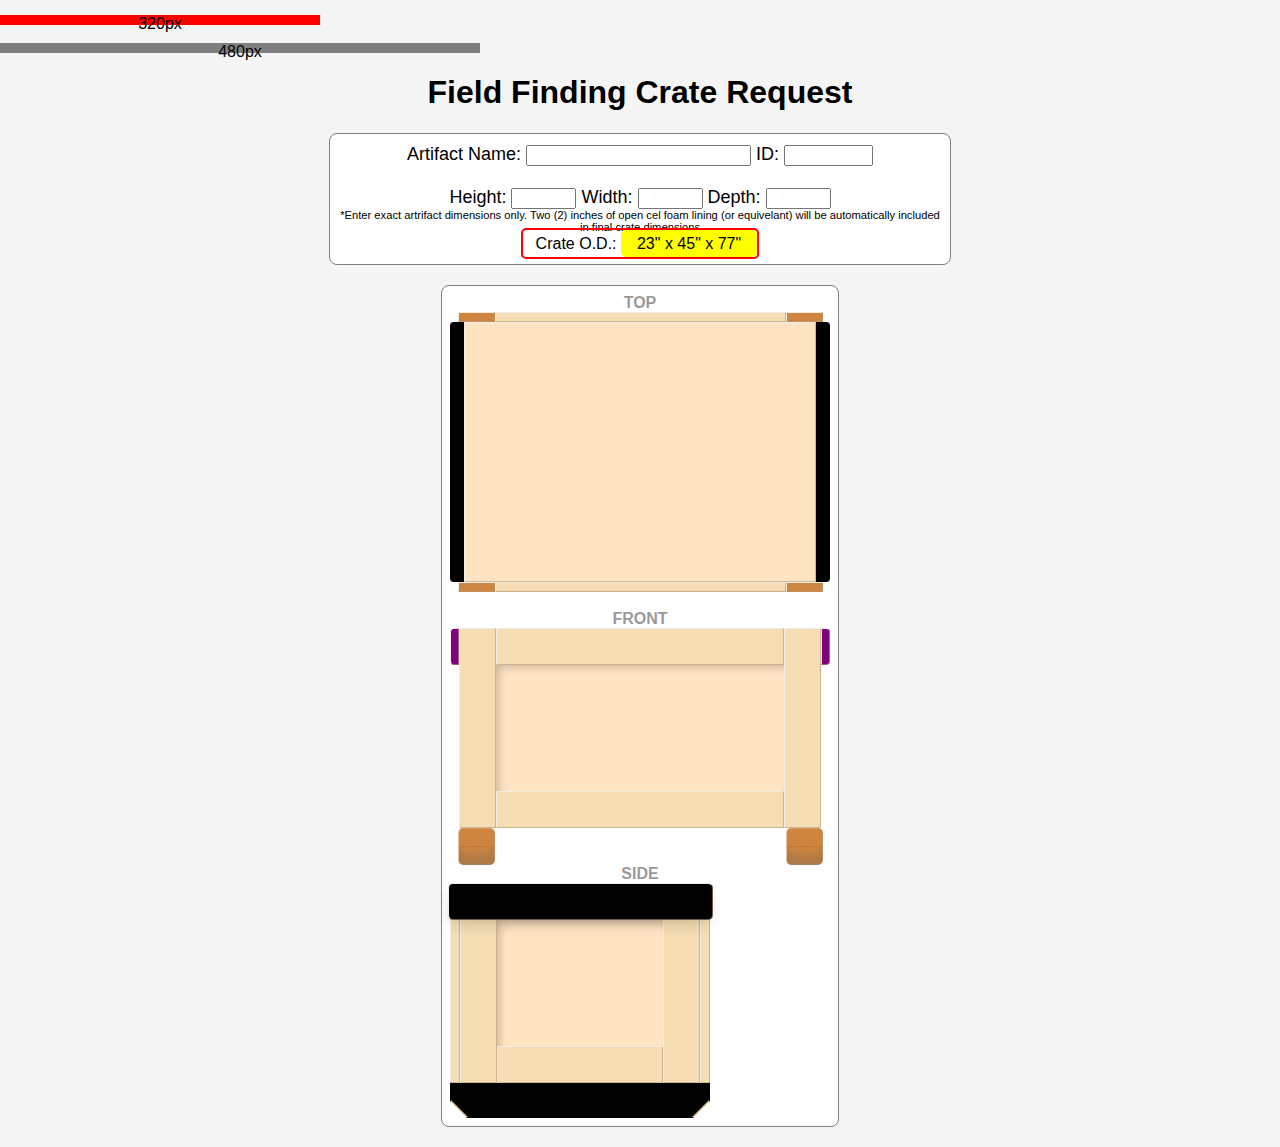
==== index.html @ 70dea07b "initial upload?" ====
<!DOCTYPE html>
<html lang="en">

<head>
  <meta charset="utf-8">
  <title>Field Storage and Shipping Crate Order Form</title>
  <meta name="author" content="">
  <meta name="description" content="A tool for requesting custom build crates for storage and transport of artifacts from the dig site.">
  <meta name="viewport" content="width=device-width, initial-scale=1">
  <link href="css/index.css" rel="stylesheet">
  <!-- <link href="css/style.css" rel="stylesheet"> -->
  <script src="https://ajax.googleapis.com/ajax/libs/jquery/3.4.1/jquery.min.js"></script>

  
</head>
<body>
<iphone> 320px </iphone><br>
<iphone2> 480px </iphone2>
<header>
  <h1>Field Finding Crate Request</h1>
</header>


<form id="crate_form" action="/my-handling-form-page" method="post">
  <div>
    <label for="name">Artifact Name:</label>
    <input type="text" id="name" name="item_name" size="25"  maxlength="25">
    <label for="item_id">ID:</label>
    <input type="text" id="item_id" name="item_id" size="8"  maxlength="8">
    <!-- <label for="grid_id">Grid Coordinates:</label>
    <input type="text" id="grid_id" name="grid_id" size="5"  maxlength="12"> -->
<br /><br />
    <label for="height">Height:</label>
    <input type="text" id="height" name="height" size="5"  maxlength="5">

    <label for="width">Width:</label>
    <input type="text" id="width" name="width" size="5"  maxlength="5">

    <label for="depth">Depth:</label>
    <input type="text" id="depth" name="depth" size="5"  maxlength="5">
  </div>
  <div class="note">*Enter exact artrifact dimensions only. Two (2) inches of open cel foam lining (or equivelant) will be automatically included in final crate dimensions</div>
  <span class="final_crate_OD">Crate O.D.: <span> 23" x 45" x 77" </span></span>
</form>



<!--  This is for dev only -->
<!-- <span class="height_slider">
  Height<input type="range" min="10" max="100" value="30" class="slider" id="h_range">
</span>
<span id="h_range_val">here</span>

<span class="width_slider">
  | Width<input type="range" min="15" max="100" value="30" class="slider" id="w_range">
</span>
<span id="w_range_val">here</span>

<span class="depth_slider">
  | Depth<input type="range" min="10" max="100" value="30" class="slider" id="d_range">
</span>
<span id="d_range_val">here</span>
<br /> -->


<div id="rendering_container" > <!-- contains the rendering of the crate -->
<!-- ==========  T O P   =========== -->
<section id="top_wrapper"> <h4 class="view_title">TOP</h4>
    <div class="top_cleat_ends_container">
      <div class="cleat_end endgrain border" ></div>
      <div class=" cleat_skid_spacer horizontal_cleat_edge border"></div>
      <div class="cleat_end endgrain border" ></div>
    </div>
<div class="container">
  <div class="handle_top rounded_corners_left"></div>
    <div class="container "> <!--  <== this WAS container_a -->
        <!-- <div class="vertical_cleat"></div> -->
        <div class="center_panel border "> </div>
        <!-- <div class="vertical_cleat"></div> -->
    </div><!-- end CONTAINER -->
  <div class="handle_top rounded_corners_right"></div>
</div><!-- end CONTAINER -->
    <div class="top_cleat_ends_container">
      <div class="cleat_end endgrain border"></div>
      <div class="cleat_skid_spacer horizontal_cleat_edge border"> </div>
      <div class="cleat_end endgrain border"></div>
    </div>
</section> <!--  End wrapper -->
<br />


<!-- <section id="front_and_side_wrapper"  > -->
<!-- ==========  F R O N T  =========== -->
<section id="front_wrapper"> <h4 class="view_title">FRONT</h4>
<div class="container"> <!-- on FRONT, Container is NOT package envelope  -->
    <div class="handle_end border rounded_corners_left"></div>
        <div class="container"><!--  <== INNER container -->
          <div class="vertical_cleat  border"></div>
           <div class="center_panel   ">
             <div class="horizontal_cleat  border"></div>
             <div class="shadow_container upper_left_shadow">  </div>
             <div class="horizontal_cleat  border"></div>
           </div>
          <div class="vertical_cleat  border"></div>
        </div><!-- <== INNER container -->
    <div class="handle_end border rounded_corners_right"></div>
</div> <!-- end CONTAINER -->

<div class="skid_ends_container ">
  <div class="skid_end endgrain border_endgrain "> <div class="skid_end_shadow "> </div> </div>
  <div class=" cleat_skid_spacer"></div>
  <div class="skid_end endgrain border_endgrain "><div class="skid_end_shadow "> </div></div>
</div>
</section> <!--  End wrapper -->





<!-- ==========  S I D E  =========== -->
<section id="side_wrapper"> <h4 class="view_title">SIDE</h4>
<div class="container">
  <div class="handle_side handle_side_shadodw border"></div>
<div class="container"> <!--  <== this WAS container_a -->
  <div class="vertical_cleat_edge border"></div>
  <div class="vertical_cleat border"></div>
    <div class="center_panel ">
      <div class="horizontal_cleat border"></div>
      <div class="shadow_container upper_left_shadow">  </div>
      <div class="horizontal_cleat border"></div>
    </div>
  <div class="vertical_cleat border"></div>
  <div class="vertical_cleat_edge border"></div>
</div> <!--  End Container  AAA-->

</div> <!--  End Container -->
<div class="skid_side">
  <div class="cutCorner_1"></div>
  <div class="cutCorner_2"></div>
  <div class="cutCorner_3"></div>
  <div class="cutCorner_4"></div>
</div>
</section> <!--  End wrapper -->


<!-- </section> <!- - end front/side wrapper - -> -->
</div> <!--  END rendering container -->




<script>
inch = 10 //enlarges the number to reasonable pixel size
// default size
default_height = 20*inch
default_width = 38*inch
default_depth = 26*inch
// cleats
cleat_width = 3.5*inch
// the JS does not calculate well if you scale cleat)Thickness
// fix this
cleat_thickness = inch*.75   //Thickness of the wood
//skids
default_skid_height = 3.5*inch
default_skid_width = 3.5*inch
default_skid_depth = default_depth
skid_color = "burlywood"
skid_angle_color = "tan"
// handles
handle_width = 1.5*inch
handle_height = 3.5*inch
min_handle_height = 20*inch   // imperative floor height

border_width = 1
border_allowance = 2

// set the begining crate to default sizes
// for front and side (HEIGHT) !!
$('#side_wrapper .container, #front_wrapper .container').css({ height: default_height });
// for front and top (width) !!
$('#top_wrapper .container, #front_wrapper .container, .skid_ends_container').css({ width: default_width });
//sets the indents on left and right of cleat ends, top view
// accounts changing the size of material used for handles and cleats
$('.top_cleat_ends_container').css({ width: default_width-(handle_width-cleat_thickness)*2, "margin-left": handle_width-cleat_thickness });

// for top and side (depth) !!
$('#top_wrapper .container').css({ height: default_depth });
$('#side_wrapper .container').css({ width: default_depth });
// default handle rendering accounting for cleat thickness
$(".handle_top").css(  {"width": handle_width });
$(".handle_end").css(  {"height": handle_height, "width": handle_width-cleat_thickness });
$(".handle_side").css(  {"height": handle_height });
// cleats
//$('#top_wrapper .container .skid_ends_container').css(  {"height": cleat_thickness}); // ---------------------------------
//$(".cleat_end").css(  {"height": cleat_thickness, "width": cleat_width }); // ---------------------------------
$(".vertical_cleat").css(  { "width": cleat_width });
$(".horizontal_cleat").css(  { "height": cleat_width });
// skids
$(".skid_side").css(  { "height": default_skid_height, "width": default_depth });
$('.skid_end').css({ "margin-left": handle_width-cleat_thickness,
  "margin-right": handle_width-cleat_thickness,
  "height": default_skid_height,
  "width": default_skid_width
 });

// these make the angles from default values
// calculat and make CSS the same values to work without JS
// DEFAULT SKIDS FOR 4X4
  $('.cutCorner_1').css({
        "border-bottom-width": default_skid_height/2 ,
        "border-bottom-style": "solid" ,
        "border-bottom-color": skid_angle_color ,
        "border-right-width": default_skid_height/2 ,
        "border-right-style": "solid" ,
        "border-right-color": "transparent" ,
  })
  $('.cutCorner_2').css({
        "border-bottom-width": default_skid_height/2,
        "border-bottom-style": "solid" ,
        "border-bottom-color": "white" ,
        "border-right-width": default_skid_height/2 ,
        "border-right-style": "solid" ,
        "border-right-color": "transparent" ,
  })
  $('.cutCorner_3').css( {
        "border-bottom-width": default_skid_height/2 ,
        "border-bottom-style": "solid" ,
        "border-bottom-color": skid_angle_color ,
        "border-left-width": default_skid_height/2 ,
        "border-left-styl": "solid" ,
        "border-left-colo": "transparent" ,
  })

  $('.cutCorner_4').css( {
        "border-bottom-width": default_skid_height/2 ,
        "border-bottom-style": "solid" ,
        "border-bottom-color": "white" ,
        "border-left-width": default_skid_height/2 ,
        "border-left-style": "solid" ,
        "border-left-color": "transparent" ,
      })


/* ================= WIDTH input ================ */
// it would be more DRY to make each of these a function
// and call that function in the 'on input' below
// or, rather make a single function that does it all
/* ================= HEIGHT input ================ */
$('#height').on('input',function(e){
user_height = parseInt( $('#height').val() )*12
if (user_height>108) {  // waiting for second digit, less jumpy
$('#side_wrapper .container, #front_wrapper .container').css({ height: user_height });

 if (user_height>min_handle_height) { // keeps handles x height from ground
   $('.handle_end').css(  {"align-self": "flex-end" });
   $('.handle_end').css(  {"margin-bottom": min_handle_height });
   $('.handle_side').css(  {"bottom": min_handle_height });
 }
 else {
   $('.handle_end').css(  {"align-self": "flex-begin" }); // sticks to top
   $('.handle_end').css(  {"margin-bottom": '' });  // remove any value
   $('.handle_side').css(  {"bottom": '' });             // remove any value
 }

} // first if statement
});
/* ================= Width input ================ */
$('#width').on('input',function(e){
  user_height = parseInt( $('#width').val() )*12
if (user_height>=108) {  // waiting for second digit, less jumpy
$('#top_wrapper .container, #front_wrapper .container, .skid_ends_container').css({ width: user_height });
$('.top_cleat_ends_container').css({ width: user_height-(handle_width-cleat_thickness)*2, "margin-left": handle_width-cleat_thickness });
}

});

/* ================= DEPTH input ================ */
$('#depth').on('input',function(e){
user_depth = parseInt( $('#depth').val() )*12
if (user_depth>108) {  // waiting for second digit, less jumpy

$('#top_wrapper .container').css({ height: user_depth });
$('#side_wrapper .container, .skid_side').css({ width: user_depth });

// scall form drawing to hit max width if greater than form width
// positioning here is shit. Fix this
scale_to = 600/user_depth
if ( user_depth > 264 ) {
$('#rendering_container').css({
  transform: "scale("+scale_to+")",
  "transform-origin": "top center"
});
// experimental only
  $('#rendering_container').css( {
    "border": "1px solid green",
    //  "max-width": "1200px",
    //  "margin-left" : "20px"
    //    "display" :" block"
    });
  // } else if ( user_depth <= 264 ) {
  //   $('#rendering_container').css({
  //     transform: "scale(1)",
  //     "transform-origin": "top center",
  //     "display" :" inline-block"
  //   });
  //
}

} // first if statement
});

// codepen for scaling to viewport
// https://codepen.io/edwardpayton/pen/pjyogj


// REVISIT THIS LATER *+*+*+*+*+*+**+*+*+*+*+*+*+*+*+*+*+*+*+*+*+*+*+*+*+*+*+*+*+*+*+*+*+*+*+*+*+*+*+*+*+*+*+
// // $(window).height();
// // $(window).width();
// $(window).on('resize', function(){
//   // OK, this should be a percentage of window IF crate is x size and viewport is small, etc...
//     var win = $(this); //this = window
//     scale_to = win.width()/800 //0.5 //(win.width);
// //     if (win.height() >= 320) { $('#rendering_container').css({ border: "3px solid blue" });}
// //     if (win.width() >= 400) { $('#rendering_container').css({ transform: "scale("+scale_to+")", "transform-origin": "top center" }); }
// $('#rendering_container').css({ transform: "scale("+scale_to+")", "transform-origin": "top center" });
// });
// REVISIT THIS LATER *+*+*+*+*+*+**+*+*+*+*+*+*+*+*+*+*+*+*+*+*+*+*+*+*+*+*+*+*+*+*+*+*+*+*+*+*+*+*+*+*+*+*+




</script>

  <!-- <script src="js/CrateMaker.js"></script> -->
</body>
</html>
---- css/index.css ----
:root {
    font-size:16px;
  }
  
  
  
    body {
      background: WhiteSmoke; /*LightSteelBlue ;*/
      padding-top:15px;
      margin: 0px;
      font-family: Helvetica;
      text-align: center;
    }
  
    /* ============================================== */
    /* ================= Crate Form ================== */
    /* ============================================== */
    #crate_form {
      background: #fff;
      padding: 10px;
      font-size: 18px;
      text-align: center;
      transition: all 0.2s;
      margin: 0px auto ;
      border:1px solid gray;
      border-radius: 8px;
      max-width: 600px;  /* fits printed page well */
       /* width: 100%; */
    }
  
    #rendering_container {
        margin: 20px auto;
        padding: .5rem ;
        background: #fff;
        border: 1px solid gray;
        /*FIX THIS FOR ALL BROWSERS ! ! ! ! ! ! ! ! !! ! ! ! ! !*/
        border-radius: 8px;
        /* inline-block messes with js scalability */
        display: inline-block;
  /* wiht it ON, it fills nicely with crate, whith it off, it does not center properly
  
        /* max-width: 600px;  /* fits printed page well */
      }
  
    #side_wrapper, #top_wrapper, #front_wrapper {
      p adding: .5rem;
    }
    #side_wrapper {
      fl oat: left; /* WHY is this critical to skid width?? */
    }
  
  
    section h4 {
      /* .view_title */
        opacity: 0.4;
        font-weight:bold;
        margin-bottom:.5em;
        width:300px;
        display: inline;
    }
  
    /* ========= for flex layout only ======== */
    /* === all sizes are defined in js & via input form == */
    .container { /* inner wrapper of some kind */
      display: flex;
      position: relative;
      /* flex-grow: 1;  */
    }
    .center_panel {    /* main panel */
      flex-grow: 1;   /* Set the middle element to grow and stretch */
        display: flex; /* because it's a containter too */
        flex-direction: column;           /* for sub elements */
        justify-content: space-between;   /* for sub elements */
    }
    .handle_side {
      position: absolute;
      display: block;
      z-index: 999;
    }
  
  
    .skid_side  {
      flex-grow: 1;
  
    }
    .top_cleat_ends_container, .skid_ends_container  {
      display: flex;
      flex-direction: row;
  width:inherit;
    }
  
  
  
    .cleat_skid_spacer {
      flex-grow: 1;
  
    }
  
    .horizontal_cleat_edge {
  
    }
  
  
  
  
  
  
  
  
  
    /* ========= for default appearance only ======== */
    /* === all are defined in js & via input form == */
  
    .container {
      /* These don't seem to be necessary
      width:300px;
      height:200px; */
    }
  
    .vertical_cleat {
      background-color: wheat;
      background-image: url('./images/Pine_Planking_Vert_1.jpg') ;
      width:35px;
    }
    .vertical_cleat_edge {
      background-color: wheat;
      background-image: url('./images/Pine_Planking_Vert_1.jpg') ;
      width:8px; /* MAKE THIS A JS CALCULATION */
    }
  
    .horizontal_cleat {
      background-color: wheat;
      background-image: url('./images/Pine_Planking_Hor_1.jpg') ;
      height: 35px; /* only active if JS not loaded */
    }
    .horizontal_cleat_edge {
      background-color: wheat;
      background-image: url('./images/Pine_Planking_Hor_1.jpg') ;
      height: 8px; /* only active if JS not loaded */
    }
  
    .cleat_end {
      background-color: peru;
      background-image: url('./images/EndGrain_1.jpg');
      background-repeat: repeat;
      background-size: cover;
      /* height: 15px;  a defaulted height here is throwing off the js */
      width: 35px;
    }
    .center_panel {
      background-color: bisque;
      background-image: url('./images/Plywood_2.jpg') ;
      background-repeat: repeat;
      background-size: 80%;
    }
    .handle_end {
      background-color: purple;
      background-image: url('./images/EndGrain_1.jpg');
      background-repeat: repeat;
      background-size: cover;
    }
    .rounded_corners_right {
      -webkit-border-top-right-radius: 4px;
      -webkit-border-bottom-right-radius: 4px;
      -moz-border-radius-topright: 4px;
      -moz-border-radius-bottomright: 4px;
      border-top-right-radius: 4px;
      border-bottom-right-radius: 4px;
    }
    .rounded_corners_left {
    -webkit-border-top-left-radius: 4px;
    -webkit-border-bottom-left-radius: 4px;
    -moz-border-radius-topleft: 4px;
    -moz-border-radius-bottomleft: 4px;
    border-top-left-radius: 4px;
    border-bottom-left-radius: 4px;
    }
    .rounded_corners_3 {
      -webkit-border-radius: 3px;
      -moz-border-radius: 3px;
      border-radius: 3px;
    }
    .rounded_corners_5 {
      -webkit-border-radius: 5px;
      -moz-border-radius: 5px;
      border-radius: 5px;
    }
  
    .handle_top {
      background-color: black;
      background-image: url('./images/WoodGrainTile.jpg');
      background-repeat: no-repeat;
      width: 30px;
    }
    .handle_side {
      background-color:black;
      background-image: url('./images/WoodGrainTile_horizontal.jpg');
      background-repeat: repeat;
      background-size: 60%;
      width: 101%;
      margin-left: -2px;
      -webkit-border-radius: 5px;
      -moz-border-radius: 5px;
      border-radius: 5px;
    }
  
  
    .skid_side  {
      background-color:black;
      background-image: url('./images/WoodGrainTile_horizontal.jpg');
      background-repeat: repeat;
      background-size: 60%;
      height: 75px;
      position: relative;
    }
    .skid_end {
      background-color: peru;
      background-image: url('./images/EndGrain_1.jpg');
      background-repeat: repeat;
      background-size: cover;
      -webkit-border-radius: 5px;
      -moz-border-radius: 5px;
      border-radius: 5px;
      height: 50px;
      width: 50px;
        }
  
    /* ==================== skid S I D E angles =================== */
    .cutCorner_1 {
      position:absolute; left:1px; bottom:1px;  content:'';
      border-bottom-width: 10px ;
      border-bottom-style: solid ;
      border-bottom-color: blue ;
      border-right-width: 10px ;
      border-right-style: solid ;
      border-right-color: transparent ;
    }
    .cutCorner_2 {
      position:absolute; left:0px; bottom:0px; content:'';
      border-bottom-width: 10px ;
      border-bottom-style: solid ;
      border-bottom-color: white ;
      border-right-width: 10px ;
      border-right-style: solid ;
      border-right-color: transparent ;
    }
    .cutCorner_3 {
      position:absolute; right:1px; bottom:1px;  content:'';
      border-bottom-width: 10px ;
      border-bottom-style: solid ;
      border-bottom-color: blue ;
      border-left-width: 10px ;
      border-left-style: solid ;
      border-left-color: transparent ;
    }
    .cutCorner_4 {
      position:absolute; right:0px; bottom:0px; content:'';
      border-bottom-width: 10px ;
      border-bottom-style: solid ;
      border-bottom-color: white ;
      border-left-width: 10px ;
      border-left-style: solid ;
      border-left-color: transparent ;
    }
  
  
  
  
    .border {
      border-top: 1px solid rgba(241, 236, 228,1);
      border-right: 1px solid rgba(183, 152, 123, 0.60);   /*  232,193,134,1); */
      border-bottom: 1px solid rgba(183, 152, 123, 0.60);
      border-left: 1px solid rgba(241, 236, 228,1);
    }
  
    .border_endgrain {
      border-top: 1px solid rgba(241, 236, 228, 0.20);
      border-right: 1px solid rgba(183, 152, 123, 0.60);   /*  232,193,134,1); */
      border-bottom: 1px solid rgba(183, 152, 123, 0.90);
      border-left: 1px solid rgba(241, 236, 228, 0.60);
    }
  
    .shadow_container {
      flex-grow: 1;
    }
    .upper_left_shadow {
      box-shadow: 5px 5px 10px -3px rgba(0,0,0,0.22) inset;
      -webkit-box-shadow: 5px 5px 10px -3px rgba(0,0,0,0.22) inset;
      -moz-box-shadow: 5px 5px 10px -3px rgba(0,0,0,0.22) inset;
    }
  
    .handle_side_shadodw {
      box-shadow: -1px 7px 16px -5px rgba(0,0,0,0.22);
      -webkit-box-shadow: -1px 7px 16px -5px rgba(0,0,0,0.22);
      -moz-box-shadow: -1px 7px 16px -5px rgba(0,0,0,0.22);
    }
  
    .skid_end_shadow {
      border-top:1px solid rgba(0,0,0,0.07); /* faint top line */
      height: 50%;    /* THIS COULD BE js for variable skid size ========= */
      margin-top:50%; /* THIS COULD BE js for variable skid size ========= */
      box-shadow: 0px -10px 10px 0px rgba(140, 110, 82, 0.5) inset;
      -webkit-box-shadow: 0px -10px 10px 0px rgba(140, 110, 82, 0.5) inset;
      -moz-box-shadow: 0px -10px 10px 0px rgba(140, 110, 82, 0.5) inset;
      /* Radius bottom only */
      -webkit-border-bottom-right-radius: 5px;
      -webkit-border-bottom-left-radius: 5px;
      -moz-border-radius-bottomright: 5px;
      -moz-border-radius-bottomleft: 5px;
      border-bottom-right-radius: 5px;
      border-bottom-left-radius: 5px;
    }
  
    /* ============================================== */
    /* ============== Printable Page ================ */
    /* ============================================== */
    @page {
      size: 8.5in 11in;
      margin: 5pt 10pt 30pt 10pt;
    }
  
    @media print {
      /* make this a js option for B&W printing only */
      /* and turn off 'color-adjust' accordingly */
      /* .border, .border_endgrain {
        border: 1px solid black;
      } */
    }
  
    * {
        -webkit-print-color-adjust: exact !important;   /* Chrome, Safari, Edge */
        color-adjust: exact !important;                 /*Firefox*/
    }
  
    form .note{
      font-size: .7rem
    }
    form .final_crate_OD{
      border: 2px solid red;
      font-size: 1rem;
      margin-top: 1em;
      padding: .3rem 0rem .3rem .8rem;
      -webkit-border-radius: 5px;
      -moz-border-radius: 5px;
      border-radius: 5px;
  
    }
    form .final_crate_OD span{
      font-size: 1rem;
      background-color: yellow;
      padding: .3rem 1rem;
      -webkit-border-radius: 5px;
      -moz-border-radius: 5px;
      border-radius: 5px;
    }
  
  iphone {background-color: red; width:320px;height:10px;display:block;}
  iphone2 {background-color: gray; width:480px;height:10px;display:block;}
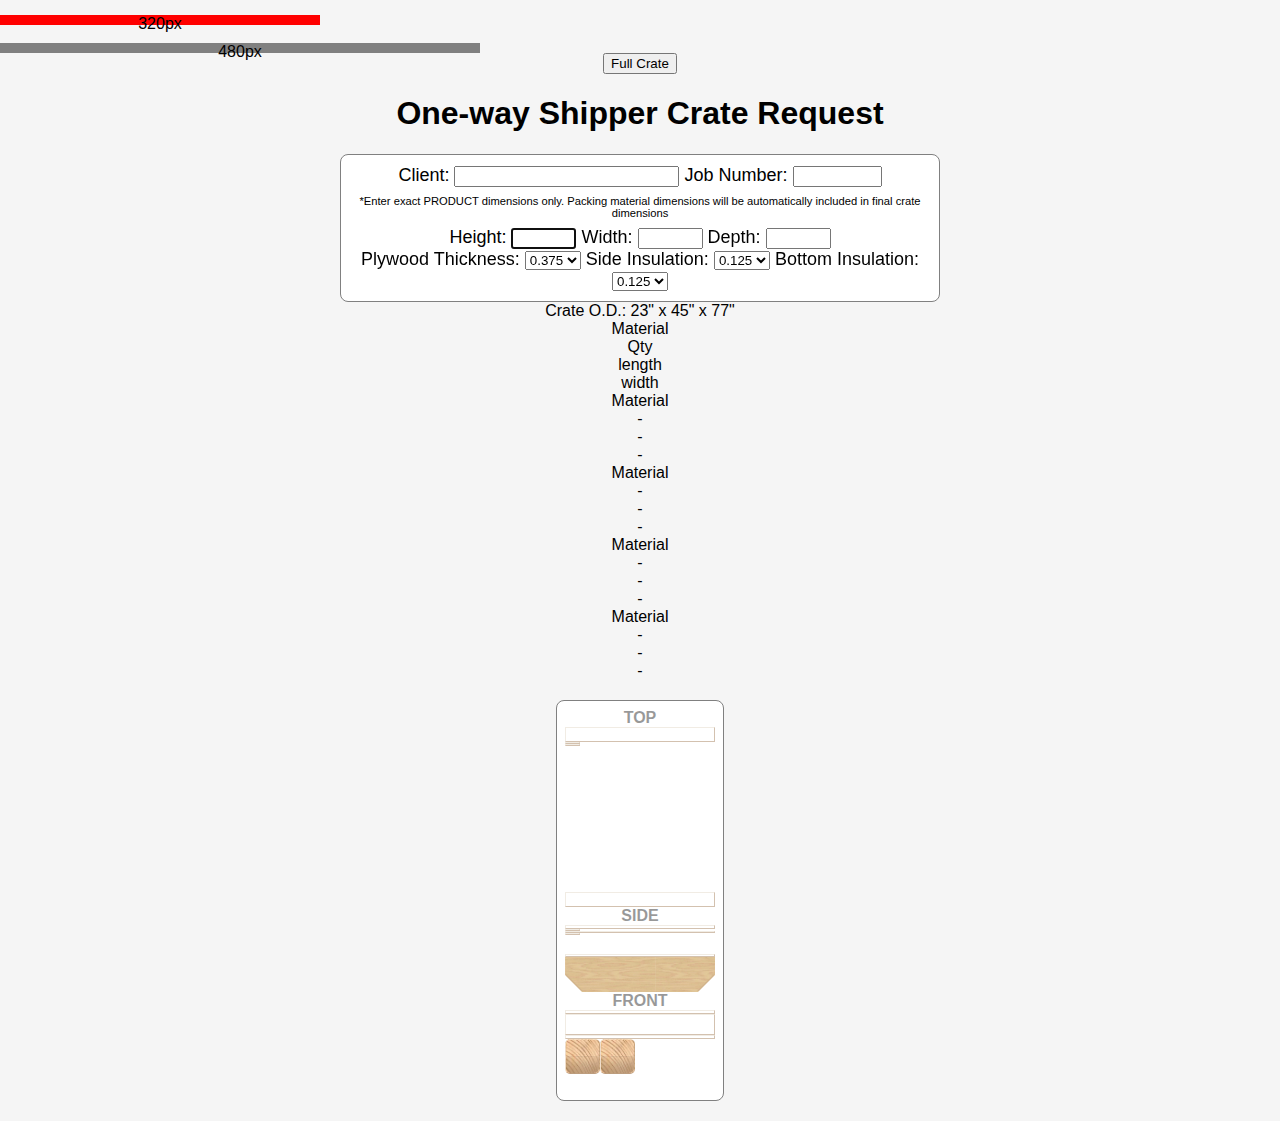
==== commit 8a51c717: "A place to temp store code in works" ====
--- a/index.html
+++ b/index.html
@@ -1,336 +1,230 @@
 <!DOCTYPE html>
 <html lang="en">
-
-<head>
-  <meta charset="utf-8">
-  <title>Field Storage and Shipping Crate Order Form</title>
-  <meta name="author" content="">
-  <meta name="description" content="A tool for requesting custom build crates for storage and transport of artifacts from the dig site.">
-  <meta name="viewport" content="width=device-width, initial-scale=1">
-  <link href="css/index.css" rel="stylesheet">
-  <!-- <link href="css/style.css" rel="stylesheet"> -->
-  <script src="https://ajax.googleapis.com/ajax/libs/jquery/3.4.1/jquery.min.js"></script>
-
-  
-</head>
-<body>
-<iphone> 320px </iphone><br>
-<iphone2> 480px </iphone2>
-<header>
-  <h1>Field Finding Crate Request</h1>
-</header>
-
-
-<form id="crate_form" action="/my-handling-form-page" method="post">
-  <div>
-    <label for="name">Artifact Name:</label>
-    <input type="text" id="name" name="item_name" size="25"  maxlength="25">
-    <label for="item_id">ID:</label>
-    <input type="text" id="item_id" name="item_id" size="8"  maxlength="8">
-    <!-- <label for="grid_id">Grid Coordinates:</label>
-    <input type="text" id="grid_id" name="grid_id" size="5"  maxlength="12"> -->
-<br /><br />
-    <label for="height">Height:</label>
-    <input type="text" id="height" name="height" size="5"  maxlength="5">
-
-    <label for="width">Width:</label>
-    <input type="text" id="width" name="width" size="5"  maxlength="5">
-
-    <label for="depth">Depth:</label>
-    <input type="text" id="depth" name="depth" size="5"  maxlength="5">
-  </div>
-  <div class="note">*Enter exact artrifact dimensions only. Two (2) inches of open cel foam lining (or equivelant) will be automatically included in final crate dimensions</div>
-  <span class="final_crate_OD">Crate O.D.: <span> 23" x 45" x 77" </span></span>
-</form>
-
-
-
-<!--  This is for dev only -->
-<!-- <span class="height_slider">
-  Height<input type="range" min="10" max="100" value="30" class="slider" id="h_range">
-</span>
-<span id="h_range_val">here</span>
-
-<span class="width_slider">
-  | Width<input type="range" min="15" max="100" value="30" class="slider" id="w_range">
-</span>
-<span id="w_range_val">here</span>
-
-<span class="depth_slider">
-  | Depth<input type="range" min="10" max="100" value="30" class="slider" id="d_range">
-</span>
-<span id="d_range_val">here</span>
-<br /> -->
-
-
-<div id="rendering_container" > <!-- contains the rendering of the crate -->
-<!-- ==========  T O P   =========== -->
-<section id="top_wrapper"> <h4 class="view_title">TOP</h4>
-    <div class="top_cleat_ends_container">
-      <div class="cleat_end endgrain border" ></div>
-      <div class=" cleat_skid_spacer horizontal_cleat_edge border"></div>
-      <div class="cleat_end endgrain border" ></div>
+  <head>
+    <meta charset="utf-8" />
+    <title>Field Storage and Shipping Crate Order Form</title>
+    <meta name="author" content="" />
+    <meta
+      name="description"
+      content="A tool for requesting custom build crates for storage and transport of artifacts from the dig site."
+    />
+    <meta name="viewport" content="width=device-width, initial-scale=1" />
+    <link href="css/index.css" rel="stylesheet" />
+    <!-- <link href="css/style.css" rel="stylesheet"> -->
+    <script src="https://ajax.googleapis.com/ajax/libs/jquery/3.4.1/jquery.min.js"></script>
+  </head>
+  <body>
+    <iphone> 320px </iphone><br />
+    <iphone2> 480px </iphone2>
+
+    <div id="header_wrapper">
+      <a href="crate.html">
+        <button>Full Crate</button>
+      </a>
+      <header>
+        <h1>One-way Shipper Crate Request</h1>
+      </header>
     </div>
-<div class="container">
-  <div class="handle_top rounded_corners_left"></div>
-    <div class="container "> <!--  <== this WAS container_a -->
-        <!-- <div class="vertical_cleat"></div> -->
-        <div class="center_panel border "> </div>
-        <!-- <div class="vertical_cleat"></div> -->
-    </div><!-- end CONTAINER -->
-  <div class="handle_top rounded_corners_right"></div>
-</div><!-- end CONTAINER -->
-    <div class="top_cleat_ends_container">
-      <div class="cleat_end endgrain border"></div>
-      <div class="cleat_skid_spacer horizontal_cleat_edge border"> </div>
-      <div class="cleat_end endgrain border"></div>
+
+    <div id="form_and_data">
+      <!-- ==========   F O R M    =========== -->
+      <!-- ==========   F O R M    =========== -->
+      <!-- ==========   F O R M    =========== -->
+      <!-- ==========   F O R M    =========== -->
+      <form id="crate_form" action="/my-handling-form-page" method="post">
+        <div>
+          <label for="name">Client:</label>
+          <input
+            type="text"
+            id="client"
+            name="item_client"
+            size="25"
+            maxlength="25"
+          />
+
+          <label for="item_job_number">Job Number:</label>
+          <input
+            type="text"
+            id="item_job_number"
+            name="item_job_number"
+            size="8"
+            maxlength="8"
+          />
+
+          <div class="note">
+            *Enter exact PRODUCT dimensions only. Packing material dimensions
+            will be automatically included in final crate dimensions
+          </div>
+          <div id="dim_inputs">
+            <label for="height">Height:</label>
+            <input
+              type="text"
+              id="height"
+              name="height"
+              size="5"
+              maxlength="5"
+              onfocus="selectInputContents()"
+            />
+
+            <label for="width">Width:</label>
+            <input type="text" id="width" name="width" size="5" maxlength="5" />
+
+            <label for="depth">Depth:</label>
+            <input type="text" id="depth" name="depth" size="5" maxlength="5" />
+          </div>
+        </div>
+        <div>
+          <label for="plywood_thickness">Plywood Thickness:</label>
+          <select id="plywood_thickness" name="plywood_thickness">
+            <option value="0.375">0.375</option>
+            <option value="0.5">0.5</option>
+            <option value="0.75">0.75</option>
+          </select>
+
+          <label for="side_wall_insulation">Side Insulation:</label>
+          <select id="side_wall_insulation" name="side_wall_insulation">
+            <option value="0.125">0.125</option>
+            <option value="0.25">0.25</option>
+            <option value="0.5">0.5</option>
+            <option value="1">1</option>
+            <option value="1.5">1.5</option>
+          </select>
+
+          <label for="bottom_insulation">Bottom Insulation:</label>
+          <select id="bottom_insulation" name="bottom_insulation">
+            <option value="0.125">0.125</option>
+            <option value="0.25">0.25</option>
+            <option value="0.5">0.5</option>
+            <option value="1">1</option>
+            <option value="1.5">1.5</option>
+          </select>
+        </div>
+      </form>
+
+      <div id="final_material_wrapper">
+        <div class="final_crate_OD">
+          Crate O.D.:
+          <span id="final_height_OD"> 23" </span> x
+          <span id="final_width_OD"> 45" </span> x
+          <span id="final_depth_OD"> 77" </span>
+        </div>
+        <div id="materialTable">
+          <div class="tableRow headerRow">
+            <div class="tableCell wideCell">Material</div>
+            <div class="tableCell qty">Qty</div>
+            <div class="tableCell">length</div>
+            <div class="tableCell">width</div>
+          </div>
+          <!-- Rows -->
+          <div class="tableRow" id="two_by_length">
+            <div class="tableCell m">Material</div>
+            <div class="tableCell q">-</div>
+            <div class="tableCell l">-</div>
+            <div class="tableCell w">-</div>
+          </div>
+          <div class="tableRow" id="two_by_width">
+            <div class="tableCell m">Material</div>
+            <div class="tableCell q">-</div>
+            <div class="tableCell l">-</div>
+            <div class="tableCell w">-</div>
+          </div>
+          <div class="tableRow" id="plwyood_top">
+            <div class="tableCell m">Material</div>
+            <div class="tableCell q">-</div>
+            <div class="tableCell l">-</div>
+            <div class="tableCell w">-</div>
+          </div>
+          <div class="tableRow" id="sidewall_insulation_length">
+            <div class="tableCell m">Material</div>
+            <div class="tableCell q">-</div>
+            <div class="tableCell l">-</div>
+            <div class="tableCell w">-</div>
+          </div>
+          <!-- Add 8 more rows as needed -->
+        </div>
+      </div>
     </div>
-</section> <!--  End wrapper -->
-<br />
-
-
-<!-- <section id="front_and_side_wrapper"  > -->
-<!-- ==========  F R O N T  =========== -->
-<section id="front_wrapper"> <h4 class="view_title">FRONT</h4>
-<div class="container"> <!-- on FRONT, Container is NOT package envelope  -->
-    <div class="handle_end border rounded_corners_left"></div>
-        <div class="container"><!--  <== INNER container -->
-          <div class="vertical_cleat  border"></div>
-           <div class="center_panel   ">
-             <div class="horizontal_cleat  border"></div>
-             <div class="shadow_container upper_left_shadow">  </div>
-             <div class="horizontal_cleat  border"></div>
-           </div>
-          <div class="vertical_cleat  border"></div>
-        </div><!-- <== INNER container -->
-    <div class="handle_end border rounded_corners_right"></div>
-</div> <!-- end CONTAINER -->
-
-<div class="skid_ends_container ">
-  <div class="skid_end endgrain border_endgrain "> <div class="skid_end_shadow "> </div> </div>
-  <div class=" cleat_skid_spacer"></div>
-  <div class="skid_end endgrain border_endgrain "><div class="skid_end_shadow "> </div></div>
-</div>
-</section> <!--  End wrapper -->
-
-
-
-
-
-<!-- ==========  S I D E  =========== -->
-<section id="side_wrapper"> <h4 class="view_title">SIDE</h4>
-<div class="container">
-  <div class="handle_side handle_side_shadodw border"></div>
-<div class="container"> <!--  <== this WAS container_a -->
-  <div class="vertical_cleat_edge border"></div>
-  <div class="vertical_cleat border"></div>
-    <div class="center_panel ">
-      <div class="horizontal_cleat border"></div>
-      <div class="shadow_container upper_left_shadow">  </div>
-      <div class="horizontal_cleat border"></div>
+    <!-- ==========   D R A W I N G   =========== -->
+    <!-- ==========   D R A W I N G   =========== -->
+    <!-- ==========   D R A W I N G   =========== -->
+    <!-- ==========   D R A W I N G   =========== -->
+    <!-- ==========   D R A W I N G   =========== -->
+    <!-- ==========   D R A W I N G   =========== -->
+
+    <div id="rendering_container" class="responsive-two-column-grid">
+      <!-- ==========  T O P   =========== -->
+      <!-- ==========  T O P   =========== -->
+      <!-- ==========  T O P   =========== -->
+      <section id="top_wrapper">
+        <h4 class="view_title">TOP</h4>
+
+        <div class="top_wrapper">
+          <div class="horizontal_2_x_edge border"></div>
+
+          <div class="container_row">
+            <div class="vertical_2_x_edge border"></div>
+            <div class="top_and_bottom_plywood">
+              <div
+                class="shadow_container upper_left_shadow perimiter_wall_insulation_edge"
+              ></div>
+            </div>
+            <div class="vertical_2_x_edge border"></div>
+          </div>
+
+          <div class="horizontal_2_x_edge border"></div>
+        </div>
+      </section>
+
+      <!-- ==========  S I D E  111111  =========== -->
+      <section id="side_wrapper">
+        <h4 class="view_title">SIDE</h4>
+
+        <div class="side_wrapper">
+          <div class="plywood_edge_grain container_row border"></div>
+          <div class="container_row">
+            <div class="vertical_2_x_edge border"></div>
+            <div class="horizontal_side_wall border"></div>
+            <div class="vertical_2_x_edge border"></div>
+          </div>
+          <div class="plywood_edge_grain container_row border"></div>
+
+          <div class="skid_side">
+            <div class="cutCorner_1"></div>
+            <div class="cutCorner_2"></div>
+            <div class="cutCorner_3"></div>
+            <div class="cutCorner_4"></div>
+          </div>
+        </div>
+      </section>
+      <!--  ==========  E N D  S I D E  1111111   =========== -->
+
+      <!-- <section id="front_and_side_wrapper"  > -->
+      <!-- ==========  F R O N T  =========== -->
+
+      <section id="front_wrapper">
+        <h4 class="view_title">FRONT</h4>
+
+        <div class="container_column">
+          <div class="plywood_edge_grain border"></div>
+          <div class="horizontal_side_wall border"></div>
+          <div class="plywood_edge_grain border"></div>
+        </div>
+
+        <!--  End Container -->
+        <div class="skid_ends_container">
+          <div class="skid_end endgrain border_endgrain">
+            <div class="skid_end_shadow"></div>
+          </div>
+          <div class="skid_end endgrain border_endgrain">
+            <div class="skid_end_shadow"></div>
+          </div>
+        </div>
+      </section>
+      <!--  End wrapper -->
+      <br />
     </div>
-  <div class="vertical_cleat border"></div>
-  <div class="vertical_cleat_edge border"></div>
-</div> <!--  End Container  AAA-->
-
-</div> <!--  End Container -->
-<div class="skid_side">
-  <div class="cutCorner_1"></div>
-  <div class="cutCorner_2"></div>
-  <div class="cutCorner_3"></div>
-  <div class="cutCorner_4"></div>
-</div>
-</section> <!--  End wrapper -->
-
-
-<!-- </section> <!- - end front/side wrapper - -> -->
-</div> <!--  END rendering container -->
-
-
-
-
-<script>
-inch = 10 //enlarges the number to reasonable pixel size
-// default size
-default_height = 20*inch
-default_width = 38*inch
-default_depth = 26*inch
-// cleats
-cleat_width = 3.5*inch
-// the JS does not calculate well if you scale cleat)Thickness
-// fix this
-cleat_thickness = inch*.75   //Thickness of the wood
-//skids
-default_skid_height = 3.5*inch
-default_skid_width = 3.5*inch
-default_skid_depth = default_depth
-skid_color = "burlywood"
-skid_angle_color = "tan"
-// handles
-handle_width = 1.5*inch
-handle_height = 3.5*inch
-min_handle_height = 20*inch   // imperative floor height
-
-border_width = 1
-border_allowance = 2
-
-// set the begining crate to default sizes
-// for front and side (HEIGHT) !!
-$('#side_wrapper .container, #front_wrapper .container').css({ height: default_height });
-// for front and top (width) !!
-$('#top_wrapper .container, #front_wrapper .container, .skid_ends_container').css({ width: default_width });
-//sets the indents on left and right of cleat ends, top view
-// accounts changing the size of material used for handles and cleats
-$('.top_cleat_ends_container').css({ width: default_width-(handle_width-cleat_thickness)*2, "margin-left": handle_width-cleat_thickness });
-
-// for top and side (depth) !!
-$('#top_wrapper .container').css({ height: default_depth });
-$('#side_wrapper .container').css({ width: default_depth });
-// default handle rendering accounting for cleat thickness
-$(".handle_top").css(  {"width": handle_width });
-$(".handle_end").css(  {"height": handle_height, "width": handle_width-cleat_thickness });
-$(".handle_side").css(  {"height": handle_height });
-// cleats
-//$('#top_wrapper .container .skid_ends_container').css(  {"height": cleat_thickness}); // ---------------------------------
-//$(".cleat_end").css(  {"height": cleat_thickness, "width": cleat_width }); // ---------------------------------
-$(".vertical_cleat").css(  { "width": cleat_width });
-$(".horizontal_cleat").css(  { "height": cleat_width });
-// skids
-$(".skid_side").css(  { "height": default_skid_height, "width": default_depth });
-$('.skid_end').css({ "margin-left": handle_width-cleat_thickness,
-  "margin-right": handle_width-cleat_thickness,
-  "height": default_skid_height,
-  "width": default_skid_width
- });
-
-// these make the angles from default values
-// calculat and make CSS the same values to work without JS
-// DEFAULT SKIDS FOR 4X4
-  $('.cutCorner_1').css({
-        "border-bottom-width": default_skid_height/2 ,
-        "border-bottom-style": "solid" ,
-        "border-bottom-color": skid_angle_color ,
-        "border-right-width": default_skid_height/2 ,
-        "border-right-style": "solid" ,
-        "border-right-color": "transparent" ,
-  })
-  $('.cutCorner_2').css({
-        "border-bottom-width": default_skid_height/2,
-        "border-bottom-style": "solid" ,
-        "border-bottom-color": "white" ,
-        "border-right-width": default_skid_height/2 ,
-        "border-right-style": "solid" ,
-        "border-right-color": "transparent" ,
-  })
-  $('.cutCorner_3').css( {
-        "border-bottom-width": default_skid_height/2 ,
-        "border-bottom-style": "solid" ,
-        "border-bottom-color": skid_angle_color ,
-        "border-left-width": default_skid_height/2 ,
-        "border-left-styl": "solid" ,
-        "border-left-colo": "transparent" ,
-  })
-
-  $('.cutCorner_4').css( {
-        "border-bottom-width": default_skid_height/2 ,
-        "border-bottom-style": "solid" ,
-        "border-bottom-color": "white" ,
-        "border-left-width": default_skid_height/2 ,
-        "border-left-style": "solid" ,
-        "border-left-color": "transparent" ,
-      })
-
-
-/* ================= WIDTH input ================ */
-// it would be more DRY to make each of these a function
-// and call that function in the 'on input' below
-// or, rather make a single function that does it all
-/* ================= HEIGHT input ================ */
-$('#height').on('input',function(e){
-user_height = parseInt( $('#height').val() )*12
-if (user_height>108) {  // waiting for second digit, less jumpy
-$('#side_wrapper .container, #front_wrapper .container').css({ height: user_height });
-
- if (user_height>min_handle_height) { // keeps handles x height from ground
-   $('.handle_end').css(  {"align-self": "flex-end" });
-   $('.handle_end').css(  {"margin-bottom": min_handle_height });
-   $('.handle_side').css(  {"bottom": min_handle_height });
- }
- else {
-   $('.handle_end').css(  {"align-self": "flex-begin" }); // sticks to top
-   $('.handle_end').css(  {"margin-bottom": '' });  // remove any value
-   $('.handle_side').css(  {"bottom": '' });             // remove any value
- }
-
-} // first if statement
-});
-/* ================= Width input ================ */
-$('#width').on('input',function(e){
-  user_height = parseInt( $('#width').val() )*12
-if (user_height>=108) {  // waiting for second digit, less jumpy
-$('#top_wrapper .container, #front_wrapper .container, .skid_ends_container').css({ width: user_height });
-$('.top_cleat_ends_container').css({ width: user_height-(handle_width-cleat_thickness)*2, "margin-left": handle_width-cleat_thickness });
-}
-
-});
-
-/* ================= DEPTH input ================ */
-$('#depth').on('input',function(e){
-user_depth = parseInt( $('#depth').val() )*12
-if (user_depth>108) {  // waiting for second digit, less jumpy
-
-$('#top_wrapper .container').css({ height: user_depth });
-$('#side_wrapper .container, .skid_side').css({ width: user_depth });
-
-// scall form drawing to hit max width if greater than form width
-// positioning here is shit. Fix this
-scale_to = 600/user_depth
-if ( user_depth > 264 ) {
-$('#rendering_container').css({
-  transform: "scale("+scale_to+")",
-  "transform-origin": "top center"
-});
-// experimental only
-  $('#rendering_container').css( {
-    "border": "1px solid green",
-    //  "max-width": "1200px",
-    //  "margin-left" : "20px"
-    //    "display" :" block"
-    });
-  // } else if ( user_depth <= 264 ) {
-  //   $('#rendering_container').css({
-  //     transform: "scale(1)",
-  //     "transform-origin": "top center",
-  //     "display" :" inline-block"
-  //   });
-  //
-}
-
-} // first if statement
-});
-
-// codepen for scaling to viewport
-// https://codepen.io/edwardpayton/pen/pjyogj
-
-
-// REVISIT THIS LATER *+*+*+*+*+*+**+*+*+*+*+*+*+*+*+*+*+*+*+*+*+*+*+*+*+*+*+*+*+*+*+*+*+*+*+*+*+*+*+*+*+*+*+
-// // $(window).height();
-// // $(window).width();
-// $(window).on('resize', function(){
-//   // OK, this should be a percentage of window IF crate is x size and viewport is small, etc...
-//     var win = $(this); //this = window
-//     scale_to = win.width()/800 //0.5 //(win.width);
-// //     if (win.height() >= 320) { $('#rendering_container').css({ border: "3px solid blue" });}
-// //     if (win.width() >= 400) { $('#rendering_container').css({ transform: "scale("+scale_to+")", "transform-origin": "top center" }); }
-// $('#rendering_container').css({ transform: "scale("+scale_to+")", "transform-origin": "top center" });
-// });
-// REVISIT THIS LATER *+*+*+*+*+*+**+*+*+*+*+*+*+*+*+*+*+*+*+*+*+*+*+*+*+*+*+*+*+*+*+*+*+*+*+*+*+*+*+*+*+*+*+
-
-
-
-
-</script>
-
-  <!-- <script src="js/CrateMaker.js"></script> -->
-</body>
+    <!--  END rendering container -->
+
+    <script src="js/index.js"></script>
+  </body>
 </html>
--- a/css/index.css
+++ b/css/index.css
@@ -2,7 +2,8 @@
   :root {
     font-size:16px;
   }
-  
+  *, *::before, *::after { box-sizing: border-box; /* gives padding and border from inside */
+  }
   
   
     body {
@@ -43,12 +44,13 @@
         /* max-width: 600px;  /* fits printed page well */
       }
   
-    #side_wrapper, #top_wrapper, #front_wrapper {
-      p adding: .5rem;
-    }
-    #side_wrapper {
-      fl oat: left; /* WHY is this critical to skid width?? */
-    }
+    /* #side_wrapper, #top_wrapper, #front_wrapper {
+      padding: .5rem;
+    } */
+    /* #side_wrapper {
+      float: left;  WHY is this critical to skid width?? 
+      Well, apparently, it isn't
+    } */
   
   
     section h4 {
@@ -97,10 +99,9 @@
   
     }
   
-    .horizontal_cleat_edge {
-  
-    }
-  
+    /* .horizontal_cleat_edge {
+    }
+   */
   
   
   
@@ -112,37 +113,37 @@
     /* ========= for default appearance only ======== */
     /* === all are defined in js & via input form == */
   
-    .container {
-      /* These don't seem to be necessary
+    /* .container {
+       These don't seem to be necessary
       width:300px;
-      height:200px; */
-    }
+      height:200px; 
+    } */
   
     .vertical_cleat {
       background-color: wheat;
-      background-image: url('./images/Pine_Planking_Vert_1.jpg') ;
+      background-image: url('/images/Pine_Planking_Vert_1.jpg') ;
       width:35px;
     }
     .vertical_cleat_edge {
       background-color: wheat;
-      background-image: url('./images/Pine_Planking_Vert_1.jpg') ;
+      background-image: url('/images/Pine_Planking_Vert_1.jpg') ;
       width:8px; /* MAKE THIS A JS CALCULATION */
     }
   
     .horizontal_cleat {
       background-color: wheat;
-      background-image: url('./images/Pine_Planking_Hor_1.jpg') ;
+      background-image: url('/images/Pine_Planking_Hor_1.jpg') ;
       height: 35px; /* only active if JS not loaded */
     }
     .horizontal_cleat_edge {
       background-color: wheat;
-      background-image: url('./images/Pine_Planking_Hor_1.jpg') ;
+      background-image: url('/images/Pine_Planking_Hor_1.jpg') ;
       height: 8px; /* only active if JS not loaded */
     }
   
     .cleat_end {
       background-color: peru;
-      background-image: url('./images/EndGrain_1.jpg');
+      background-image: url('/images/EndGrain_1.jpg');
       background-repeat: repeat;
       background-size: cover;
       /* height: 15px;  a defaulted height here is throwing off the js */
@@ -150,13 +151,13 @@
     }
     .center_panel {
       background-color: bisque;
-      background-image: url('./images/Plywood_2.jpg') ;
+      background-image: url('/images/Plywood_2.jpg') ;
       background-repeat: repeat;
       background-size: 80%;
     }
     .handle_end {
-      background-color: purple;
-      background-image: url('./images/EndGrain_1.jpg');
+      background-color: rgb(240, 205, 109);
+      background-image: url('/images/EndGrain_1.jpg');
       background-repeat: repeat;
       background-size: cover;
     }
@@ -189,13 +190,14 @@
   
     .handle_top {
       background-color: black;
-      background-image: url('./images/WoodGrainTile.jpg');
+      background-image: url('/images/WoodGrainTile.jpg');
       background-repeat: no-repeat;
       width: 30px;
     }
     .handle_side {
       background-color:black;
-      background-image: url('./images/WoodGrainTile_horizontal.jpg');
+      background-image: url('/images/WoodGrainTile_horizontal.jpg');
+      
       background-repeat: repeat;
       background-size: 60%;
       width: 101%;
@@ -208,7 +210,7 @@
   
     .skid_side  {
       background-color:black;
-      background-image: url('./images/WoodGrainTile_horizontal.jpg');
+      background-image: url('/images/WoodGrainTile_horizontal.jpg');
       background-repeat: repeat;
       background-size: 60%;
       height: 75px;
@@ -216,7 +218,7 @@
     }
     .skid_end {
       background-color: peru;
-      background-image: url('./images/EndGrain_1.jpg');
+      background-image: url('/images/EndGrain_1.jpg');
       background-repeat: repeat;
       background-size: cover;
       -webkit-border-radius: 5px;
@@ -334,12 +336,14 @@
     }
   
     form .note{
-      font-size: .7rem
+      font-size: .7rem;
+      margin-bottom:8px;
+      margin-top:8px;
     }
     form .final_crate_OD{
+      display:inline-block;
       border: 2px solid red;
       font-size: 1rem;
-      margin-top: 1em;
       padding: .3rem 0rem .3rem .8rem;
       -webkit-border-radius: 5px;
       -moz-border-radius: 5px;
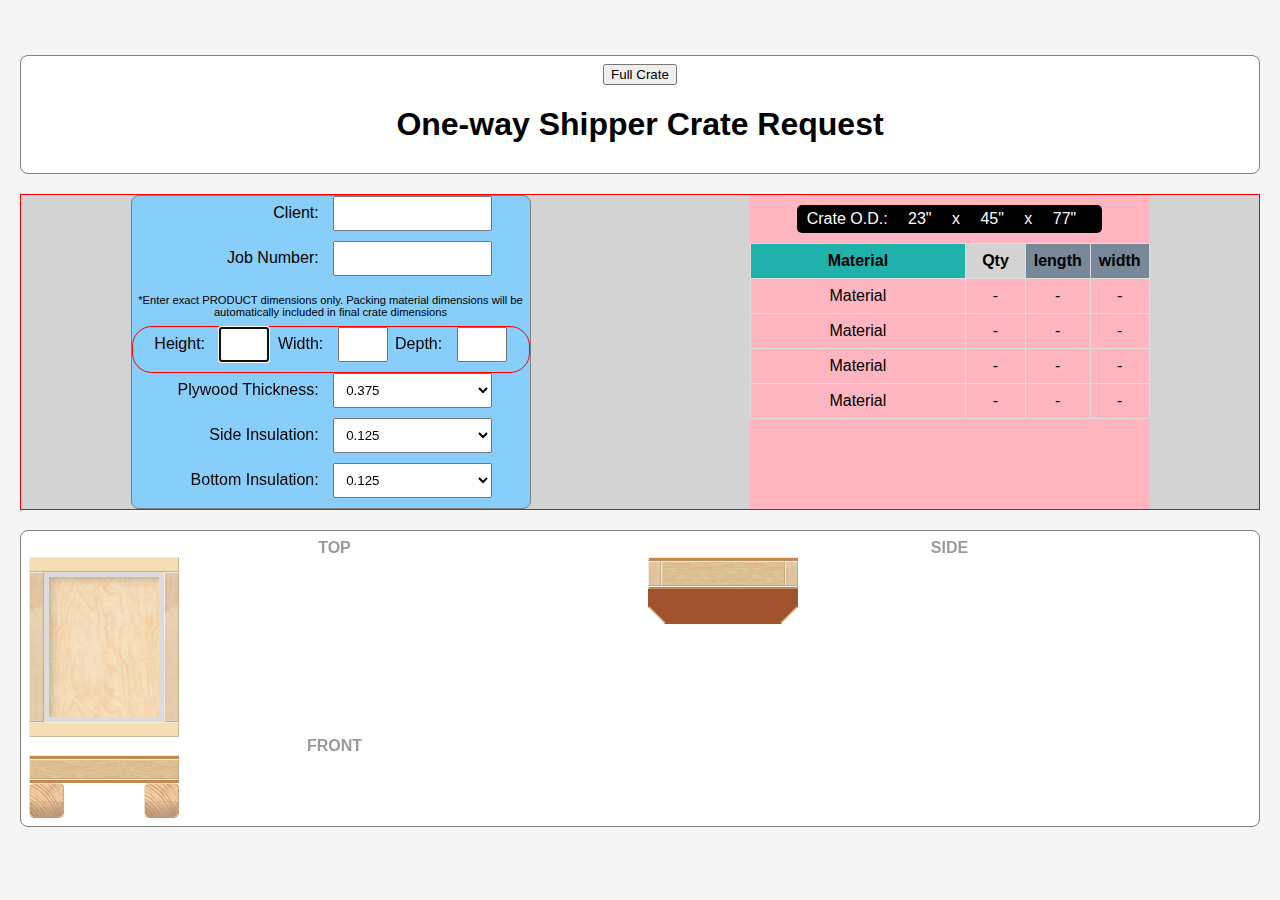
==== commit b346bdf9: "." ====
--- a/index.html
+++ b/index.html
@@ -14,8 +14,8 @@
     <script src="https://ajax.googleapis.com/ajax/libs/jquery/3.4.1/jquery.min.js"></script>
   </head>
   <body>
-    <iphone> 320px </iphone><br />
-    <iphone2> 480px </iphone2>
+    <!-- <iphone> 320px </iphone><br />
+    <iphone2> 480px </iphone2> -->
 
     <div id="header_wrapper">
       <a href="crate.html">
--- a/css/index.css
+++ b/css/index.css
@@ -1,366 +1,474 @@
-
-  :root {
-    font-size:16px;
+/* Update wed, 1pm */
+:root {
+  font-size: 16px;
+}
+*,
+*::before,
+*::after {
+  box-sizing: border-box; /* gives padding and border from inside */
+}
+
+body {
+  background: WhiteSmoke; /*LightSteelBlue ;*/
+  padding-top: 15px;
+  margin: 20px;
+  font-family: Helvetica;
+  text-align: center;
+}
+
+/* ============================================== */
+/* ================= Crate Form ================= */
+/* ============================================== */
+#cratXXXe_form {
+  background: #fff;
+  /* padding: 10px; */
+  /* font-size: 18px; */
+  /* text-align: center; */
+  /* transition: all 0.2s; */
+  /* margin: 0px auto; */
+  border: 1px solid gray;
+  border-radius: 8px;
+  max-width: 600px; /* fits printed page well */
+}
+#form_and_data {
+  display: flex;
+  flex-direction: row;
+  border: 1px solid red;
+  background-color: lightgray;
+}
+form {
+  background-color: lightskyblue;
+  border: 1px solid gray;
+  border-radius: 8px;
+  max-width: 400px;
+  margin: 0 auto;
+}
+form .note {
+  font-size: 0.7rem;
+  margin-bottom: 8px;
+  margin-top: 8px;
+}
+label {
+  display: inline-block;
+  width: 150px;
+  text-align: right;
+  margin-right: 10px;
+}
+
+input,
+select {
+  /* float: left; */
+  width: 40%;
+  padding: 8px;
+  box-sizing: border-box;
+  margin-bottom: 10px;
+}
+
+#dim_inputs {
+  border: 1px solid red;
+  border-radius: 20px;
+}
+#dim_inputs label {
+  width: 50px;
+}
+#dim_inputs input {
+  width: 50px;
+}
+
+/* end of input form */
+
+#header_wrapper {
+  margin: 20px auto;
+  padding: 0.5rem;
+  background: #fff;
+  border: 1px solid gray;
+  border-radius: 8px;
+}
+
+#final_material_wrapper {
+  background-color: lightpink;
+  max-width: 400px;
+  margin: 0 auto;
+}
+
+.final_crate_OD {
+  display: inline-block;
+  background-color: black;
+  color: white;
+  font-size: 1rem;
+  padding: 5px 10px 5px 10px;
+  margin: 10px;
+  -webkit-border-radius: 5px;
+  -moz-border-radius: 5px;
+  border-radius: 5px;
+}
+.final_crate_OD span {
+  font-size: 1rem;
+  /* background-color: yellow; */
+  padding: 0.3rem 1rem;
+  -webkit-border-radius: 5px;
+  -moz-border-radius: 5px;
+  border-radius: 5px;
+}
+
+/* for materials table */
+#materialTable {
+  display: table;
+  border-collapse: collapse;
+  /* width: 80%; */
+  margin: 0px auto;
+  max-width: 600px; /* fits printed page well */
+}
+
+.tableRow {
+  display: table-row;
+}
+
+.headerRow {
+  font-weight: bold;
+  background-color: #eee;
+}
+
+.tableCell {
+  display: table-cell;
+  border: 1px solid #ddd;
+  padding: 8px;
+}
+
+.tableRow.headerRow .tableCell {
+  /* width: 80px; */
+  background-color: lightslategrey;
+}
+
+.tableRow.headerRow .tableCell.wideCell {
+  width: 220px;
+  background-color: lightseagreen;
+}
+.tableRow.headerRow .tableCell.qty {
+  width: 60px;
+  background-color: lightgray;
+}
+
+/* container */
+.responsive-two-column-grid {
+  display: block;
+}
+#rendering_container {
+  margin: 20px auto;
+  padding: 0.5rem;
+  background: #fff;
+  border: 1px solid gray;
+  border-radius: 8px;
+}
+
+#materials_list_container {
+  margin: 20px auto;
+  padding: 0.5rem;
+  background: #fff;
+  border: 1px solid gray;
+  border-radius: 8px;
+}
+
+/* tablet breakpoint */
+@media (min-width: 768px) {
+  .responsive-two-column-grid {
+    display: grid;
+    grid-template-columns: 1fr 1fr;
   }
-  *, *::before, *::after { box-sizing: border-box; /* gives padding and border from inside */
-  }
-  
-  
-    body {
-      background: WhiteSmoke; /*LightSteelBlue ;*/
-      padding-top:15px;
-      margin: 0px;
-      font-family: Helvetica;
-      text-align: center;
-    }
-  
-    /* ============================================== */
-    /* ================= Crate Form ================== */
-    /* ============================================== */
-    #crate_form {
-      background: #fff;
-      padding: 10px;
-      font-size: 18px;
-      text-align: center;
-      transition: all 0.2s;
-      margin: 0px auto ;
-      border:1px solid gray;
-      border-radius: 8px;
-      max-width: 600px;  /* fits printed page well */
-       /* width: 100%; */
-    }
-  
-    #rendering_container {
-        margin: 20px auto;
-        padding: .5rem ;
-        background: #fff;
-        border: 1px solid gray;
-        /*FIX THIS FOR ALL BROWSERS ! ! ! ! ! ! ! ! !! ! ! ! ! !*/
-        border-radius: 8px;
-        /* inline-block messes with js scalability */
-        display: inline-block;
-  /* wiht it ON, it fills nicely with crate, whith it off, it does not center properly
-  
-        /* max-width: 600px;  /* fits printed page well */
-      }
-  
-    /* #side_wrapper, #top_wrapper, #front_wrapper {
-      padding: .5rem;
-    } */
-    /* #side_wrapper {
-      float: left;  WHY is this critical to skid width?? 
-      Well, apparently, it isn't
-    } */
-  
-  
-    section h4 {
-      /* .view_title */
-        opacity: 0.4;
-        font-weight:bold;
-        margin-bottom:.5em;
-        width:300px;
-        display: inline;
-    }
-  
-    /* ========= for flex layout only ======== */
-    /* === all sizes are defined in js & via input form == */
-    .container { /* inner wrapper of some kind */
-      display: flex;
-      position: relative;
-      /* flex-grow: 1;  */
-    }
-    .center_panel {    /* main panel */
-      flex-grow: 1;   /* Set the middle element to grow and stretch */
-        display: flex; /* because it's a containter too */
-        flex-direction: column;           /* for sub elements */
-        justify-content: space-between;   /* for sub elements */
-    }
-    .handle_side {
-      position: absolute;
-      display: block;
-      z-index: 999;
-    }
-  
-  
-    .skid_side  {
-      flex-grow: 1;
-  
-    }
-    .top_cleat_ends_container, .skid_ends_container  {
-      display: flex;
-      flex-direction: row;
-  width:inherit;
-    }
-  
-  
-  
-    .cleat_skid_spacer {
-      flex-grow: 1;
-  
-    }
-  
-    /* .horizontal_cleat_edge {
-    }
-   */
-  
-  
-  
-  
-  
-  
-  
-  
-    /* ========= for default appearance only ======== */
-    /* === all are defined in js & via input form == */
-  
-    /* .container {
-       These don't seem to be necessary
-      width:300px;
-      height:200px; 
-    } */
-  
-    .vertical_cleat {
-      background-color: wheat;
-      background-image: url('/images/Pine_Planking_Vert_1.jpg') ;
-      width:35px;
-    }
-    .vertical_cleat_edge {
-      background-color: wheat;
-      background-image: url('/images/Pine_Planking_Vert_1.jpg') ;
-      width:8px; /* MAKE THIS A JS CALCULATION */
-    }
-  
-    .horizontal_cleat {
-      background-color: wheat;
-      background-image: url('/images/Pine_Planking_Hor_1.jpg') ;
-      height: 35px; /* only active if JS not loaded */
-    }
-    .horizontal_cleat_edge {
-      background-color: wheat;
-      background-image: url('/images/Pine_Planking_Hor_1.jpg') ;
-      height: 8px; /* only active if JS not loaded */
-    }
-  
-    .cleat_end {
-      background-color: peru;
-      background-image: url('/images/EndGrain_1.jpg');
-      background-repeat: repeat;
-      background-size: cover;
-      /* height: 15px;  a defaulted height here is throwing off the js */
-      width: 35px;
-    }
-    .center_panel {
-      background-color: bisque;
-      background-image: url('/images/Plywood_2.jpg') ;
-      background-repeat: repeat;
-      background-size: 80%;
-    }
-    .handle_end {
-      background-color: rgb(240, 205, 109);
-      background-image: url('/images/EndGrain_1.jpg');
-      background-repeat: repeat;
-      background-size: cover;
-    }
-    .rounded_corners_right {
-      -webkit-border-top-right-radius: 4px;
-      -webkit-border-bottom-right-radius: 4px;
-      -moz-border-radius-topright: 4px;
-      -moz-border-radius-bottomright: 4px;
-      border-top-right-radius: 4px;
-      border-bottom-right-radius: 4px;
-    }
-    .rounded_corners_left {
-    -webkit-border-top-left-radius: 4px;
-    -webkit-border-bottom-left-radius: 4px;
-    -moz-border-radius-topleft: 4px;
-    -moz-border-radius-bottomleft: 4px;
-    border-top-left-radius: 4px;
-    border-bottom-left-radius: 4px;
-    }
-    .rounded_corners_3 {
-      -webkit-border-radius: 3px;
-      -moz-border-radius: 3px;
-      border-radius: 3px;
-    }
-    .rounded_corners_5 {
-      -webkit-border-radius: 5px;
-      -moz-border-radius: 5px;
-      border-radius: 5px;
-    }
-  
-    .handle_top {
-      background-color: black;
-      background-image: url('/images/WoodGrainTile.jpg');
-      background-repeat: no-repeat;
-      width: 30px;
-    }
-    .handle_side {
-      background-color:black;
-      background-image: url('/images/WoodGrainTile_horizontal.jpg');
-      
-      background-repeat: repeat;
-      background-size: 60%;
-      width: 101%;
-      margin-left: -2px;
-      -webkit-border-radius: 5px;
-      -moz-border-radius: 5px;
-      border-radius: 5px;
-    }
-  
-  
-    .skid_side  {
-      background-color:black;
-      background-image: url('/images/WoodGrainTile_horizontal.jpg');
-      background-repeat: repeat;
-      background-size: 60%;
-      height: 75px;
-      position: relative;
-    }
-    .skid_end {
-      background-color: peru;
-      background-image: url('/images/EndGrain_1.jpg');
-      background-repeat: repeat;
-      background-size: cover;
-      -webkit-border-radius: 5px;
-      -moz-border-radius: 5px;
-      border-radius: 5px;
-      height: 50px;
-      width: 50px;
-        }
-  
-    /* ==================== skid S I D E angles =================== */
-    .cutCorner_1 {
-      position:absolute; left:1px; bottom:1px;  content:'';
-      border-bottom-width: 10px ;
-      border-bottom-style: solid ;
-      border-bottom-color: blue ;
-      border-right-width: 10px ;
-      border-right-style: solid ;
-      border-right-color: transparent ;
-    }
-    .cutCorner_2 {
-      position:absolute; left:0px; bottom:0px; content:'';
-      border-bottom-width: 10px ;
-      border-bottom-style: solid ;
-      border-bottom-color: white ;
-      border-right-width: 10px ;
-      border-right-style: solid ;
-      border-right-color: transparent ;
-    }
-    .cutCorner_3 {
-      position:absolute; right:1px; bottom:1px;  content:'';
-      border-bottom-width: 10px ;
-      border-bottom-style: solid ;
-      border-bottom-color: blue ;
-      border-left-width: 10px ;
-      border-left-style: solid ;
-      border-left-color: transparent ;
-    }
-    .cutCorner_4 {
-      position:absolute; right:0px; bottom:0px; content:'';
-      border-bottom-width: 10px ;
-      border-bottom-style: solid ;
-      border-bottom-color: white ;
-      border-left-width: 10px ;
-      border-left-style: solid ;
-      border-left-color: transparent ;
-    }
-  
-  
-  
-  
-    .border {
-      border-top: 1px solid rgba(241, 236, 228,1);
-      border-right: 1px solid rgba(183, 152, 123, 0.60);   /*  232,193,134,1); */
-      border-bottom: 1px solid rgba(183, 152, 123, 0.60);
-      border-left: 1px solid rgba(241, 236, 228,1);
-    }
-  
-    .border_endgrain {
-      border-top: 1px solid rgba(241, 236, 228, 0.20);
-      border-right: 1px solid rgba(183, 152, 123, 0.60);   /*  232,193,134,1); */
-      border-bottom: 1px solid rgba(183, 152, 123, 0.90);
-      border-left: 1px solid rgba(241, 236, 228, 0.60);
-    }
-  
-    .shadow_container {
-      flex-grow: 1;
-    }
-    .upper_left_shadow {
-      box-shadow: 5px 5px 10px -3px rgba(0,0,0,0.22) inset;
-      -webkit-box-shadow: 5px 5px 10px -3px rgba(0,0,0,0.22) inset;
-      -moz-box-shadow: 5px 5px 10px -3px rgba(0,0,0,0.22) inset;
-    }
-  
-    .handle_side_shadodw {
-      box-shadow: -1px 7px 16px -5px rgba(0,0,0,0.22);
-      -webkit-box-shadow: -1px 7px 16px -5px rgba(0,0,0,0.22);
-      -moz-box-shadow: -1px 7px 16px -5px rgba(0,0,0,0.22);
-    }
-  
-    .skid_end_shadow {
-      border-top:1px solid rgba(0,0,0,0.07); /* faint top line */
-      height: 50%;    /* THIS COULD BE js for variable skid size ========= */
-      margin-top:50%; /* THIS COULD BE js for variable skid size ========= */
-      box-shadow: 0px -10px 10px 0px rgba(140, 110, 82, 0.5) inset;
-      -webkit-box-shadow: 0px -10px 10px 0px rgba(140, 110, 82, 0.5) inset;
-      -moz-box-shadow: 0px -10px 10px 0px rgba(140, 110, 82, 0.5) inset;
-      /* Radius bottom only */
-      -webkit-border-bottom-right-radius: 5px;
-      -webkit-border-bottom-left-radius: 5px;
-      -moz-border-radius-bottomright: 5px;
-      -moz-border-radius-bottomleft: 5px;
-      border-bottom-right-radius: 5px;
-      border-bottom-left-radius: 5px;
-    }
-  
-    /* ============================================== */
-    /* ============== Printable Page ================ */
-    /* ============================================== */
-    @page {
-      size: 8.5in 11in;
-      margin: 5pt 10pt 30pt 10pt;
-    }
-  
-    @media print {
-      /* make this a js option for B&W printing only */
-      /* and turn off 'color-adjust' accordingly */
-      /* .border, .border_endgrain {
+}
+
+#side_wrapper {
+  padding-left: 0.5rem;
+}
+
+section h4 {
+  /* .view_title */
+  opacity: 0.4;
+  font-weight: bold;
+  margin-bottom: 0.5em;
+  width: 300px;
+  display: inline;
+}
+
+/* ============================================== */
+/* ============== Crate Rendering =============== */
+/* ============================================== */
+
+/* ========= for flex layout only ======== */
+/* === all sizes are defined in js & via input form == */
+.container_row {
+  display: flex;
+  flex-direction: row;
+  position: relative;
+  /* flex-grow: 1;  */
+}
+.container_column {
+  display: flex;
+  flex-direction: column;
+  position: relative;
+}
+
+.plywood_edge_grain {
+  background-color: peru;
+  display: flex;
+  width: auto;
+}
+
+.top_and_bottom_plywood {
+  background-color: bisque;
+  background-image: url("/images/Plywood_2.jpg");
+  background-repeat: repeat;
+  background-size: 80%;
+
+  flex-grow: 1; /* Set the middle element to grow and stretch */
+  display: flex; /* because it's a containter too */
+  flex-direction: column; /* for sub elements */
+  justify-content: space-between; /* for sub elements */
+}
+
+.horizontal_side_wall {
+  flex-grow: 1; /* Set the middle element to grow and stretch */
+  display: flex; /* because it's a containter too */
+  flex-direction: column; /* for sub elements */
+  justify-content: space-between; /* for sub elements */
+}
+
+/* .handle_side {
+  position: absolute;
+  display: block;
+  z-index: 999;
+} */
+
+.skid_side {
+  flex-grow: 1;
+}
+
+.top_horizontal_two_by_four {
+  display: flex;
+  flex-direction: column;
+  width: inherit;
+}
+
+.skid_ends_container {
+  display: flex;
+  flex-direction: row;
+  justify-content: space-between;
+  width: inherit;
+}
+
+.horizontal_2_x_edge {
+  background-color: wheat;
+  /* background-image: url("/images/Pine_Planking_Hor_1.jpg"); */
+}
+
+/* .flex-end {
+  align-content: flex-end;
+} */
+
+.rounded_corners_right {
+  -webkit-border-top-right-radius: 4px;
+  -webkit-border-bottom-right-radius: 4px;
+  -moz-border-radius-topright: 4px;
+  -moz-border-radius-bottomright: 4px;
+  border-top-right-radius: 4px;
+  border-bottom-right-radius: 4px;
+}
+.rounded_corners_left {
+  -webkit-border-top-left-radius: 4px;
+  -webkit-border-bottom-left-radius: 4px;
+  -moz-border-radius-topleft: 4px;
+  -moz-border-radius-bottomleft: 4px;
+  border-top-left-radius: 4px;
+  border-bottom-left-radius: 4px;
+}
+.rounded_corners_3 {
+  -webkit-border-radius: 3px;
+  -moz-border-radius: 3px;
+  border-radius: 3px;
+}
+.rounded_corners_5 {
+  -webkit-border-radius: 5px;
+  -moz-border-radius: 5px;
+  border-radius: 5px;
+}
+
+.vertical_2_x_edge {
+  background-color: wheat;
+  background-image: url("/images/Pine_Planking_Vert_1.jpg");
+  background-repeat: no-repeat;
+  /* width: 30px; */
+}
+/* .handle_side {
+  background-color: black;
+  background-image: url("/images/WoodGrainTile_horizontal.jpg");
+
+  background-repeat: repeat;
+  background-size: 60%;
+  width: 101%;
+  margin-left: -2px;
+  -webkit-border-radius: 5px;
+  -moz-border-radius: 5px;
+  border-radius: 5px;
+} */
+
+.horizontal_side_wall {
+  background-color: bisque;
+  background-image: url("/images/WoodGrainTile_horizontal.jpg");
+  background-repeat: repeat;
+  background-size: 60%;
+  width: 100%;
+}
+
+.skid_side {
+  background-color: sienna;
+  /* background-image: url("/images/WoodGrainTile_horizontal.jpg"); */
+  background-repeat: repeat;
+  background-size: 60%;
+  height: 75px;
+  position: relative;
+}
+.skid_end {
+  background-color: peru;
+  background-image: url("/images/EndGrain_1.jpg");
+  background-repeat: repeat;
+  background-size: cover;
+  -webkit-border-radius: 5px;
+  -moz-border-radius: 5px;
+  border-radius: 5px;
+  height: 50px;
+  width: 50px;
+}
+
+/* ==================== skid S I D E angles =================== */
+.cutCorner_1 {
+  position: absolute;
+  left: 1px;
+  bottom: 1px;
+  content: "";
+  border-bottom-width: 10px;
+  border-bottom-style: solid;
+  border-bottom-color: blue;
+  border-right-width: 10px;
+  border-right-style: solid;
+  border-right-color: transparent;
+}
+.cutCorner_2 {
+  position: absolute;
+  left: 0px;
+  bottom: 0px;
+  content: "";
+  border-bottom-width: 10px;
+  border-bottom-style: solid;
+  border-bottom-color: white;
+  border-right-width: 10px;
+  border-right-style: solid;
+  border-right-color: transparent;
+}
+.cutCorner_3 {
+  position: absolute;
+  right: 1px;
+  bottom: 1px;
+  content: "";
+  border-bottom-width: 10px;
+  border-bottom-style: solid;
+  border-bottom-color: blue;
+  border-left-width: 10px;
+  border-left-style: solid;
+  border-left-color: transparent;
+}
+.cutCorner_4 {
+  position: absolute;
+  right: 0px;
+  bottom: 0px;
+  content: "";
+  border-bottom-width: 10px;
+  border-bottom-style: solid;
+  border-bottom-color: white;
+  border-left-width: 10px;
+  border-left-style: solid;
+  border-left-color: transparent;
+}
+
+.border {
+  border-top: 1px solid rgba(241, 236, 228, 1);
+  border-right: 1px solid rgba(183, 152, 123, 0.6); /*  232,193,134,1); */
+  border-bottom: 1px solid rgba(183, 152, 123, 0.6);
+  border-left: 1px solid rgba(241, 236, 228, 1);
+}
+
+.border_endgrain {
+  border-top: 1px solid rgba(241, 236, 228, 0.2);
+  border-right: 1px solid rgba(183, 152, 123, 0.6); /*  232,193,134,1); */
+  border-bottom: 1px solid rgba(183, 152, 123, 0.9);
+  border-left: 1px solid rgba(241, 236, 228, 0.6);
+}
+
+.shadow_container {
+  flex-grow: 1;
+  border-radius: 5px;
+}
+.upper_left_shadow {
+  box-shadow: 5px 5px 10px -3px rgba(0, 0, 0, 0.22) inset;
+  -webkit-box-shadow: 5px 5px 10px -3px rgba(0, 0, 0, 0.22) inset;
+  -moz-box-shadow: 5px 5px 10px -3px rgba(0, 0, 0, 0.22) inset;
+}
+
+.perimiter_wall_insulation_edge {
+  border: 5px solid gainsboro;
+}
+
+/* .handle_side_shadodw {
+  box-shadow: -1px 7px 16px -5px rgba(0, 0, 0, 0.22);
+  -webkit-box-shadow: -1px 7px 16px -5px rgba(0, 0, 0, 0.22);
+  -moz-box-shadow: -1px 7px 16px -5px rgba(0, 0, 0, 0.22);
+} */
+
+.skid_end_shadow {
+  border-top: 1px solid rgba(0, 0, 0, 0.07); /* faint top line */
+  height: 50%; /* THIS COULD BE js for variable skid size ========= */
+  margin-top: 50%; /* THIS COULD BE js for variable skid size ========= */
+  box-shadow: 0px -10px 10px 0px rgba(140, 110, 82, 0.5) inset;
+  -webkit-box-shadow: 0px -10px 10px 0px rgba(140, 110, 82, 0.5) inset;
+  -moz-box-shadow: 0px -10px 10px 0px rgba(140, 110, 82, 0.5) inset;
+  /* Radius bottom only */
+  -webkit-border-bottom-right-radius: 5px;
+  -webkit-border-bottom-left-radius: 5px;
+  -moz-border-radius-bottomright: 5px;
+  -moz-border-radius-bottomleft: 5px;
+  border-bottom-right-radius: 5px;
+  border-bottom-left-radius: 5px;
+}
+
+/* ============================================== */
+/* ============== Printable Page ================ */
+/* ============================================== */
+@page {
+  size: 8.5in 11in;
+  margin: 5pt 10pt 30pt 10pt;
+}
+
+@media print {
+  /* make this a js option for B&W printing only */
+  /* and turn off 'color-adjust' accordingly */
+  /* .border, .border_endgrain {
         border: 1px solid black;
       } */
-    }
-  
-    * {
-        -webkit-print-color-adjust: exact !important;   /* Chrome, Safari, Edge */
-        color-adjust: exact !important;                 /*Firefox*/
-    }
-  
-    form .note{
-      font-size: .7rem;
-      margin-bottom:8px;
-      margin-top:8px;
-    }
-    form .final_crate_OD{
-      display:inline-block;
-      border: 2px solid red;
-      font-size: 1rem;
-      padding: .3rem 0rem .3rem .8rem;
-      -webkit-border-radius: 5px;
-      -moz-border-radius: 5px;
-      border-radius: 5px;
-  
-    }
-    form .final_crate_OD span{
-      font-size: 1rem;
-      background-color: yellow;
-      padding: .3rem 1rem;
-      -webkit-border-radius: 5px;
-      -moz-border-radius: 5px;
-      border-radius: 5px;
-    }
-  
-  iphone {background-color: red; width:320px;height:10px;display:block;}
-  iphone2 {background-color: gray; width:480px;height:10px;display:block;}
-  
-  
-  +}
+
+* {
+  -webkit-print-color-adjust: exact !important; /* Chrome, Safari, Edge */
+  color-adjust: exact !important; /*Firefox*/
+}
+
+iphone {
+  background-color: red;
+  width: 320px;
+  height: 10px;
+  display: block;
+}
+iphone2 {
+  background-color: gray;
+  width: 480px;
+  height: 10px;
+  display: block;
+}
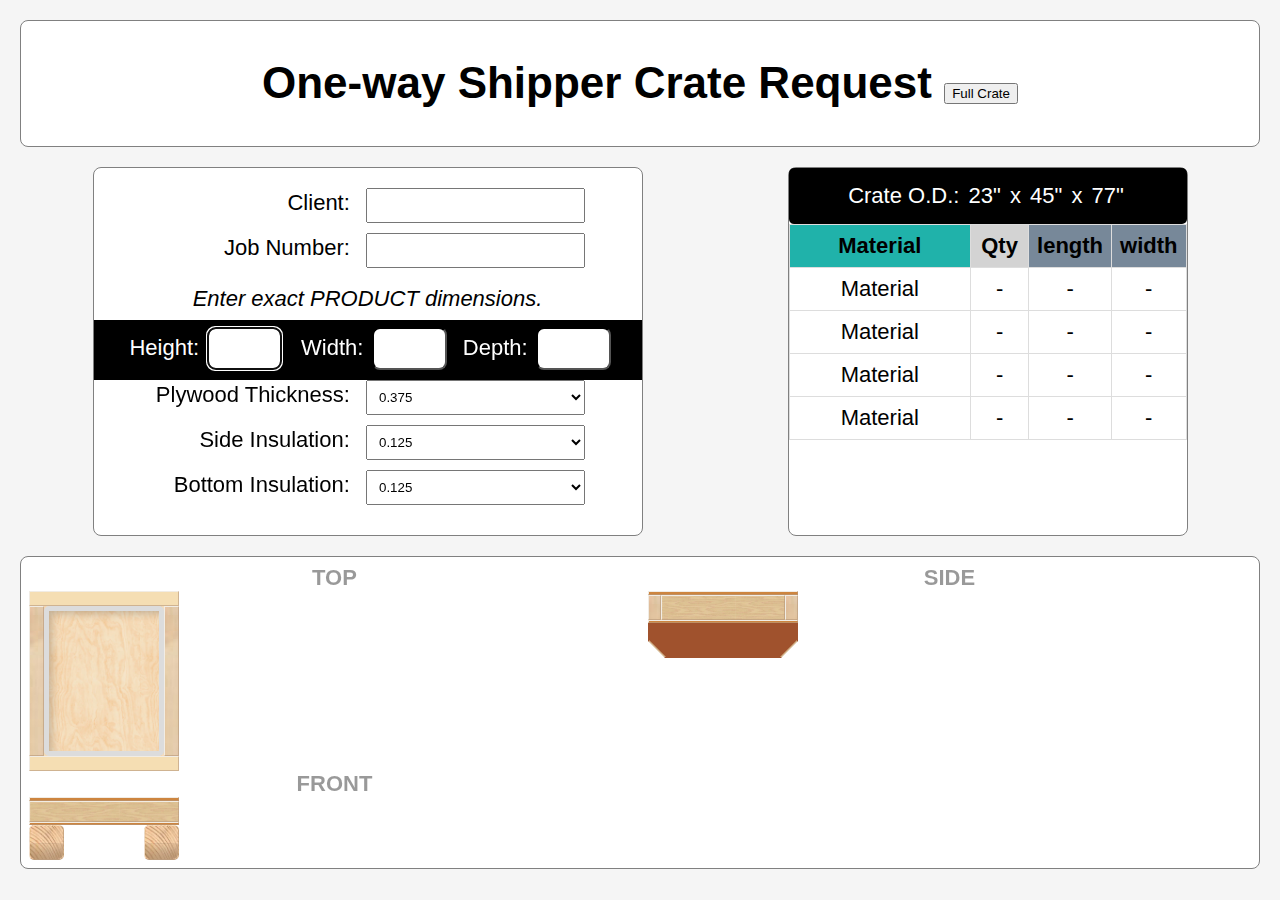
==== commit 84659efc: "changes" ====
--- a/index.html
+++ b/index.html
@@ -18,11 +18,13 @@
     <iphone2> 480px </iphone2> -->
 
     <div id="header_wrapper">
-      <a href="crate.html">
-        <button>Full Crate</button>
-      </a>
       <header>
-        <h1>One-way Shipper Crate Request</h1>
+        <h1>
+          One-way Shipper Crate Request
+          <a href="crate.html">
+            <button>Full Crate</button>
+          </a>
+        </h1>
       </header>
     </div>
 
@@ -51,10 +53,7 @@
             maxlength="8"
           />
 
-          <div class="note">
-            *Enter exact PRODUCT dimensions only. Packing material dimensions
-            will be automatically included in final crate dimensions
-          </div>
+          <div class="note">Enter exact PRODUCT dimensions.</div>
           <div id="dim_inputs">
             <label for="height">Height:</label>
             <input
--- a/css/index.css
+++ b/css/index.css
@@ -10,10 +10,11 @@
 
 body {
   background: WhiteSmoke; /*LightSteelBlue ;*/
-  padding-top: 15px;
+  /* padding-top: 15px; */
   margin: 20px;
   font-family: Helvetica;
   text-align: center;
+  font-size: 22px;
 }
 
 /* ============================================== */
@@ -33,24 +34,27 @@
 #form_and_data {
   display: flex;
   flex-direction: row;
-  border: 1px solid red;
-  background-color: lightgray;
+  /* border: 1px solid lightgray; */
+  /* border-radius: 8px; */
+  background-color: whitesmoke;
 }
 form {
-  background-color: lightskyblue;
-  border: 1px solid gray;
-  border-radius: 8px;
-  max-width: 400px;
-  margin: 0 auto;
+  /* crate form */
+  background-color: #fff;
+  border: 1px solid gray;
+  border-radius: 8px;
+  max-width: 550px;
+  margin: 0px auto;
+  padding: 20px 0 20px 0;
 }
 form .note {
-  font-size: 0.7rem;
+  font-style: italic;
   margin-bottom: 8px;
   margin-top: 8px;
 }
 label {
   display: inline-block;
-  width: 150px;
+  width: 200px;
   text-align: right;
   margin-right: 10px;
 }
@@ -65,20 +69,30 @@
 }
 
 #dim_inputs {
-  border: 1px solid red;
-  border-radius: 20px;
+  /* font-size: 20px; */
+  background-color: black;
+  /* border: 1px solid red; */
+  /* border-radius: 20px; */
 }
 #dim_inputs label {
-  width: 50px;
+  color: white;
+  width: 75px;
+  text-align: right;
+  margin-right: 2px;
 }
 #dim_inputs input {
-  width: 50px;
+  font-size: 20px;
+  margin-top: 7px;
+  /* margin-left: 1px; */
+  width: 75px;
+  border-color: black;
+  border-radius: 8px;
 }
 
 /* end of input form */
 
 #header_wrapper {
-  margin: 20px auto;
+  margin-bottom: 20px;
   padding: 0.5rem;
   background: #fff;
   border: 1px solid gray;
@@ -89,23 +103,27 @@
   background-color: lightpink;
   max-width: 400px;
   margin: 0 auto;
+  background: #fff;
+  border: 1px solid gray;
+  border-radius: 8px;
 }
 
 .final_crate_OD {
   display: inline-block;
   background-color: black;
   color: white;
-  font-size: 1rem;
-  padding: 5px 10px 5px 10px;
-  margin: 10px;
+  /* font-size: 1.25rem; */
+  padding: 15px 10px 15px 10px;
+  /* margin: 10px; */
   -webkit-border-radius: 5px;
   -moz-border-radius: 5px;
   border-radius: 5px;
+  width: 100%;
 }
 .final_crate_OD span {
-  font-size: 1rem;
+  /* font-size: 1rem; */
   /* background-color: yellow; */
-  padding: 0.3rem 1rem;
+  padding: 0 3px;
   -webkit-border-radius: 5px;
   -moz-border-radius: 5px;
   border-radius: 5px;
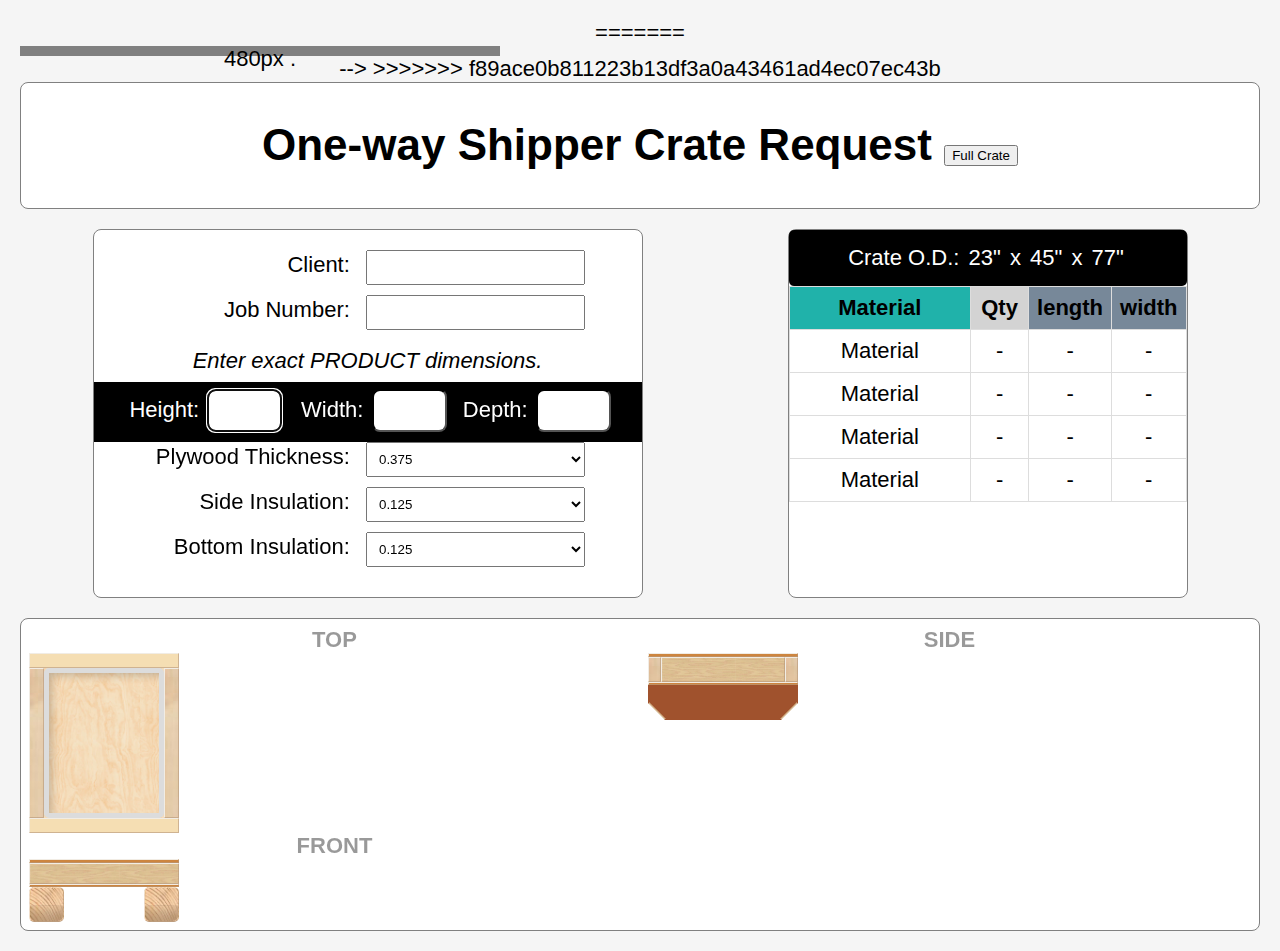
==== commit f59e06e2: "Merge branch 'main' of https://github.com/darinmurray/CrateBuilder" ====
--- a/index.html
+++ b/index.html
@@ -15,7 +15,11 @@
   </head>
   <body>
     <!-- <iphone> 320px </iphone><br />
+<<<<<<< HEAD
     <iphone2> 480px </iphone2> -->
+=======
+    <iphone2> 480px . </iphone2> -->
+>>>>>>> f89ace0b811223b13df3a0a43461ad4ec07ec43b
 
     <div id="header_wrapper">
       <header>
